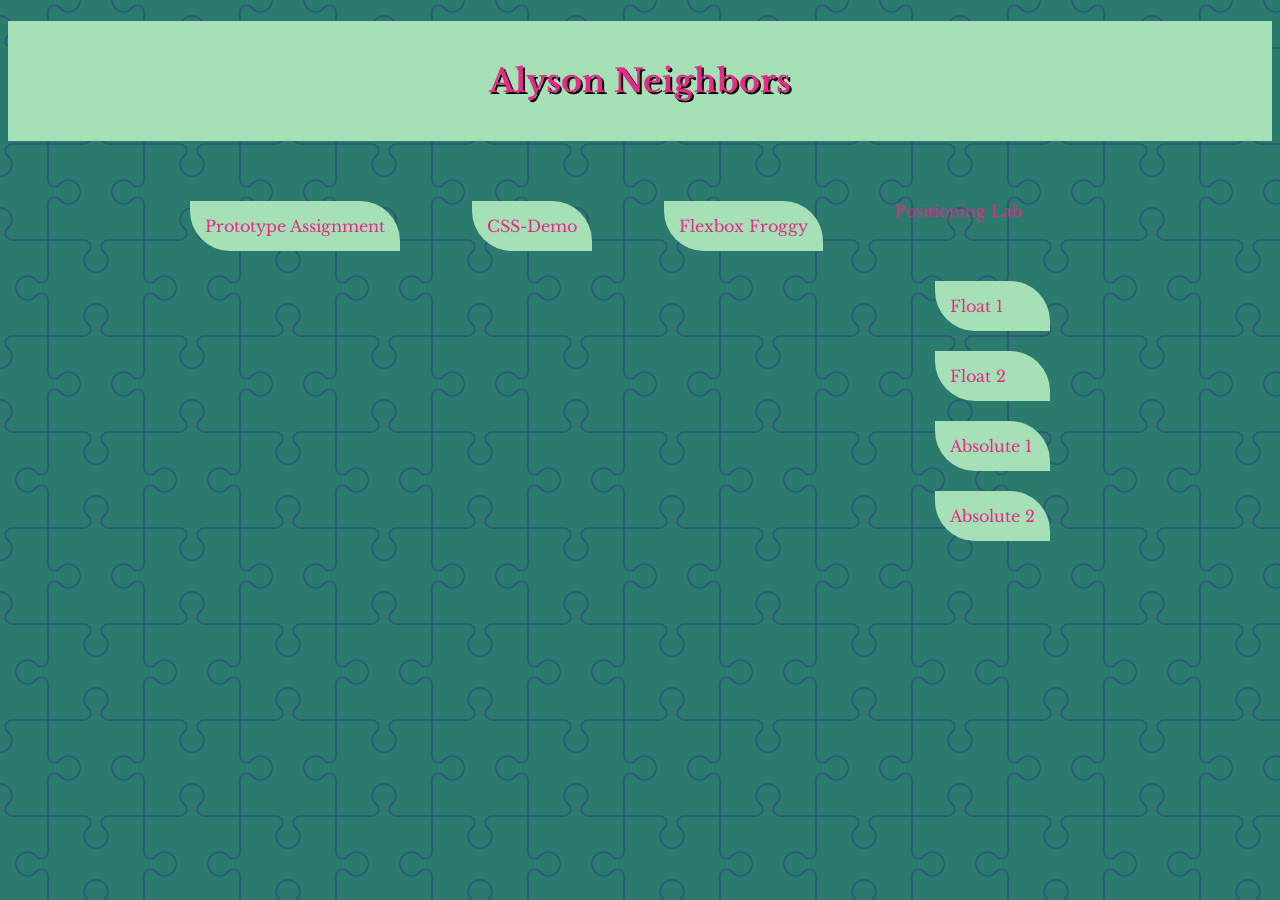
==== index.html @ 54f81df0 "fixed bug and uploaded lab" ====
<!-- course home page -->
<!doctype html>


<html lang="en">
<head>
  <meta charset="utf-8">

  <title>IFSC 1310 | Alyson Neighbors</title>
  <meta name="description" content="Assignments for IFSC 1310" />
  <meta name="author" content="Alyson Neighbors" />
  <link rel="stylesheet" href="assets/css/style.css" type="text/css" />
  <link rel="preconnect" href="https://fonts.googleapis.com">
<link rel="preconnect" href="https://fonts.gstatic.com" crossorigin>
<link href="https://fonts.googleapis.com/css2?family=Libre+Baskerville:ital@0;1&display=swap" rel="stylesheet">
</head>

<body>
  <h1>Alyson Neighbors</h1>
  <ul>
    <li><a href="prototype/index.html">Prototype Assignment</a></li>
    <li><a href="css-demo/index.html"> CSS-Demo </a></li>
    <li><a href="assets/img/flexboxfroggy.png">Flexbox Froggy</a></li>
    
    <li>Positioning Lab
    <ul>
      <li><a href="positioning/float-1.html">Float 1</a></li>
<li><a href="positioning/float-2.html">Float 2</a></li>
<li><a href="positioning/absolute-1.html">Absolute 1</a></li>
<li><a href="positioning/absolute-2.html">Absolute 2</a></li>

    </ul>
    </li>
  </ul>
</body>
</html>
---- assets/css/style.css ----
html {
  box-sizing: border-box;
}
*,
*:before,
*:after {
  box-sizing: inherit;
}


body {font-family: 'Libre Baskerville', serif;
background-color: #ABB8DE;
background-image: url("data:image/svg+xml,%3Csvg width='20' height='20' viewBox='0 0 20 20' xmlns='http://www.w3.org/2000/svg'%3E%3Cg fill='%23e86169' fill-opacity='0.53' fill-rule='evenodd'%3E%3Ccircle cx='3' cy='3' r='3'/%3E%3Ccircle cx='13' cy='13' r='3'/%3E%3C/g%3E%3C/svg%3E");
  background-color: #2A7A6E;
background-image: url("data:image/svg+xml,%3Csvg xmlns='http://www.w3.org/2000/svg' width='192' height='192' viewBox='0 0 192 192'%3E%3Cpath fill='%232d2e88' fill-opacity='0.4' d='M192 15v2a11 11 0 0 0-11 11c0 1.94 1.16 4.75 2.53 6.11l2.36 2.36a6.93 6.93 0 0 1 1.22 7.56l-.43.84a8.08 8.08 0 0 1-6.66 4.13H145v35.02a6.1 6.1 0 0 0 3.03 4.87l.84.43c1.58.79 4 .4 5.24-.85l2.36-2.36a12.04 12.04 0 0 1 7.51-3.11 13 13 0 1 1 .02 26 12 12 0 0 1-7.53-3.11l-2.36-2.36a4.93 4.93 0 0 0-5.24-.85l-.84.43a6.1 6.1 0 0 0-3.03 4.87V143h35.02a8.08 8.08 0 0 1 6.66 4.13l.43.84a6.91 6.91 0 0 1-1.22 7.56l-2.36 2.36A10.06 10.06 0 0 0 181 164a11 11 0 0 0 11 11v2a13 13 0 0 1-13-13 12 12 0 0 1 3.11-7.53l2.36-2.36a4.93 4.93 0 0 0 .85-5.24l-.43-.84a6.1 6.1 0 0 0-4.87-3.03H145v35.02a8.08 8.08 0 0 1-4.13 6.66l-.84.43a6.91 6.91 0 0 1-7.56-1.22l-2.36-2.36A10.06 10.06 0 0 0 124 181a11 11 0 0 0-11 11h-2a13 13 0 0 1 13-13c2.47 0 5.79 1.37 7.53 3.11l2.36 2.36a4.94 4.94 0 0 0 5.24.85l.84-.43a6.1 6.1 0 0 0 3.03-4.87V145h-35.02a8.08 8.08 0 0 1-6.66-4.13l-.43-.84a6.91 6.91 0 0 1 1.22-7.56l2.36-2.36A10.06 10.06 0 0 0 107 124a11 11 0 0 0-22 0c0 1.94 1.16 4.75 2.53 6.11l2.36 2.36a6.93 6.93 0 0 1 1.22 7.56l-.43.84a8.08 8.08 0 0 1-6.66 4.13H49v35.02a6.1 6.1 0 0 0 3.03 4.87l.84.43c1.58.79 4 .4 5.24-.85l2.36-2.36a12.04 12.04 0 0 1 7.51-3.11A13 13 0 0 1 81 192h-2a11 11 0 0 0-11-11c-1.94 0-4.75 1.16-6.11 2.53l-2.36 2.36a6.93 6.93 0 0 1-7.56 1.22l-.84-.43a8.08 8.08 0 0 1-4.13-6.66V145H11.98a6.1 6.1 0 0 0-4.87 3.03l-.43.84c-.79 1.58-.4 4 .85 5.24l2.36 2.36a12.04 12.04 0 0 1 3.11 7.51A13 13 0 0 1 0 177v-2a11 11 0 0 0 11-11c0-1.94-1.16-4.75-2.53-6.11l-2.36-2.36a6.93 6.93 0 0 1-1.22-7.56l.43-.84a8.08 8.08 0 0 1 6.66-4.13H47v-35.02a6.1 6.1 0 0 0-3.03-4.87l-.84-.43c-1.59-.8-4-.4-5.24.85l-2.36 2.36A12 12 0 0 1 28 109a13 13 0 1 1 0-26c2.47 0 5.79 1.37 7.53 3.11l2.36 2.36a4.94 4.94 0 0 0 5.24.85l.84-.43A6.1 6.1 0 0 0 47 84.02V49H11.98a8.08 8.08 0 0 1-6.66-4.13l-.43-.84a6.91 6.91 0 0 1 1.22-7.56l2.36-2.36A10.06 10.06 0 0 0 11 28 11 11 0 0 0 0 17v-2a13 13 0 0 1 13 13c0 2.47-1.37 5.79-3.11 7.53l-2.36 2.36a4.94 4.94 0 0 0-.85 5.24l.43.84A6.1 6.1 0 0 0 11.98 47H47V11.98a8.08 8.08 0 0 1 4.13-6.66l.84-.43a6.91 6.91 0 0 1 7.56 1.22l2.36 2.36A10.06 10.06 0 0 0 68 11 11 11 0 0 0 79 0h2a13 13 0 0 1-13 13 12 12 0 0 1-7.53-3.11l-2.36-2.36a4.93 4.93 0 0 0-5.24-.85l-.84.43A6.1 6.1 0 0 0 49 11.98V47h35.02a8.08 8.08 0 0 1 6.66 4.13l.43.84a6.91 6.91 0 0 1-1.22 7.56l-2.36 2.36A10.06 10.06 0 0 0 85 68a11 11 0 0 0 22 0c0-1.94-1.16-4.75-2.53-6.11l-2.36-2.36a6.93 6.93 0 0 1-1.22-7.56l.43-.84a8.08 8.08 0 0 1 6.66-4.13H143V11.98a6.1 6.1 0 0 0-3.03-4.87l-.84-.43c-1.59-.8-4-.4-5.24.85l-2.36 2.36A12 12 0 0 1 124 13a13 13 0 0 1-13-13h2a11 11 0 0 0 11 11c1.94 0 4.75-1.16 6.11-2.53l2.36-2.36a6.93 6.93 0 0 1 7.56-1.22l.84.43a8.08 8.08 0 0 1 4.13 6.66V47h35.02a6.1 6.1 0 0 0 4.87-3.03l.43-.84c.8-1.59.4-4-.85-5.24l-2.36-2.36A12 12 0 0 1 179 28a13 13 0 0 1 13-13zM84.02 143a6.1 6.1 0 0 0 4.87-3.03l.43-.84c.8-1.59.4-4-.85-5.24l-2.36-2.36A12 12 0 0 1 83 124a13 13 0 1 1 26 0c0 2.47-1.37 5.79-3.11 7.53l-2.36 2.36a4.94 4.94 0 0 0-.85 5.24l.43.84a6.1 6.1 0 0 0 4.87 3.03H143v-35.02a8.08 8.08 0 0 1 4.13-6.66l.84-.43a6.91 6.91 0 0 1 7.56 1.22l2.36 2.36A10.06 10.06 0 0 0 164 107a11 11 0 0 0 0-22c-1.94 0-4.75 1.16-6.11 2.53l-2.36 2.36a6.93 6.93 0 0 1-7.56 1.22l-.84-.43a8.08 8.08 0 0 1-4.13-6.66V49h-35.02a6.1 6.1 0 0 0-4.87 3.03l-.43.84c-.79 1.58-.4 4 .85 5.24l2.36 2.36a12.04 12.04 0 0 1 3.11 7.51A13 13 0 1 1 83 68a12 12 0 0 1 3.11-7.53l2.36-2.36a4.93 4.93 0 0 0 .85-5.24l-.43-.84A6.1 6.1 0 0 0 84.02 49H49v35.02a8.08 8.08 0 0 1-4.13 6.66l-.84.43a6.91 6.91 0 0 1-7.56-1.22l-2.36-2.36A10.06 10.06 0 0 0 28 85a11 11 0 0 0 0 22c1.94 0 4.75-1.16 6.11-2.53l2.36-2.36a6.93 6.93 0 0 1 7.56-1.22l.84.43a8.08 8.08 0 0 1 4.13 6.66V143h35.02z'%3E%3C/path%3E%3C/svg%3E");

}


h1 {color: #E42B88;
background-color:#A6E0B7;
  text-align:center;
    text-shadow:2px 2px #000000;
    /* T,R,B,L */
    padding: 40px 40px 40px 40px;

}
ul{
  text-decoration:none;
  padding:0;
  display:flex;
  flex-direction: row;
  justify-content:space-between;  width:90VW;
  margin: 40px auto;
  max-width:900px;
}

ul ul{
  text-decoration:none;
  padding:0;
  display:flex;
  flex-direction: column;
  width:auto;
  margin: 40px;
  max-width:900px;
}

li {list-style-type:none;
  color: #E42B88;
  padding-top:20px;
}



li a {color: #E42B88;
background-color:#A6E0B7;
text-decoration: none;
padding:15px;
border-radius:0 40px;
transition:.5s;
   display:flex;
  flex-direction:row;
}
 


@media screen and (max-width:500px){
  ul{
   display:flex;
    flex-direction:column;
    justify-content:space-around;
    margin:0 auto;
  }
  
  a {
    display:block;
  }
  
  li{
    margin-bottom:10px;
  }
  
  
}
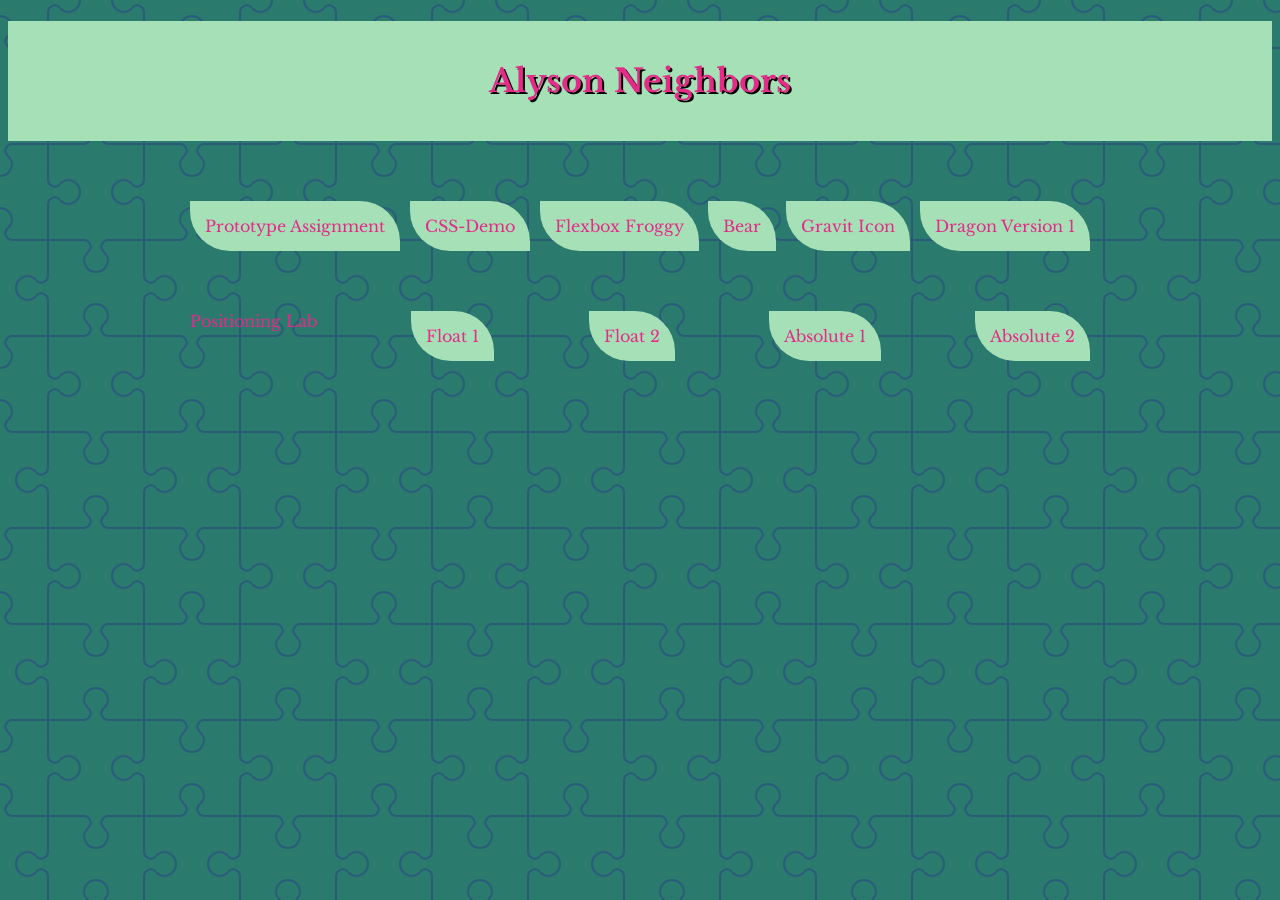
==== commit 8d632e93: "Added icon" ====
--- a/index.html
+++ b/index.html
@@ -21,16 +21,19 @@
     <li><a href="prototype/index.html">Prototype Assignment</a></li>
     <li><a href="css-demo/index.html"> CSS-Demo </a></li>
     <li><a href="assets/img/flexboxfroggy.png">Flexbox Froggy</a></li>
+    <li><a href="assets/img/bear-myan-ruins.jpg">Bear</a></li>
+    <li><a href=assets/img/icon.jpg>Gravit Icon</a></li>
+    <li><a href="dragon.index"> Dragon Version 1</a></li>
     
+    </ul>
+    <ul>
     <li>Positioning Lab
-    <ul>
       <li><a href="positioning/float-1.html">Float 1</a></li>
 <li><a href="positioning/float-2.html">Float 2</a></li>
 <li><a href="positioning/absolute-1.html">Absolute 1</a></li>
 <li><a href="positioning/absolute-2.html">Absolute 2</a></li>
-
+</li>
     </ul>
-    </li>
-  </ul>
+  
 </body>
 </html>
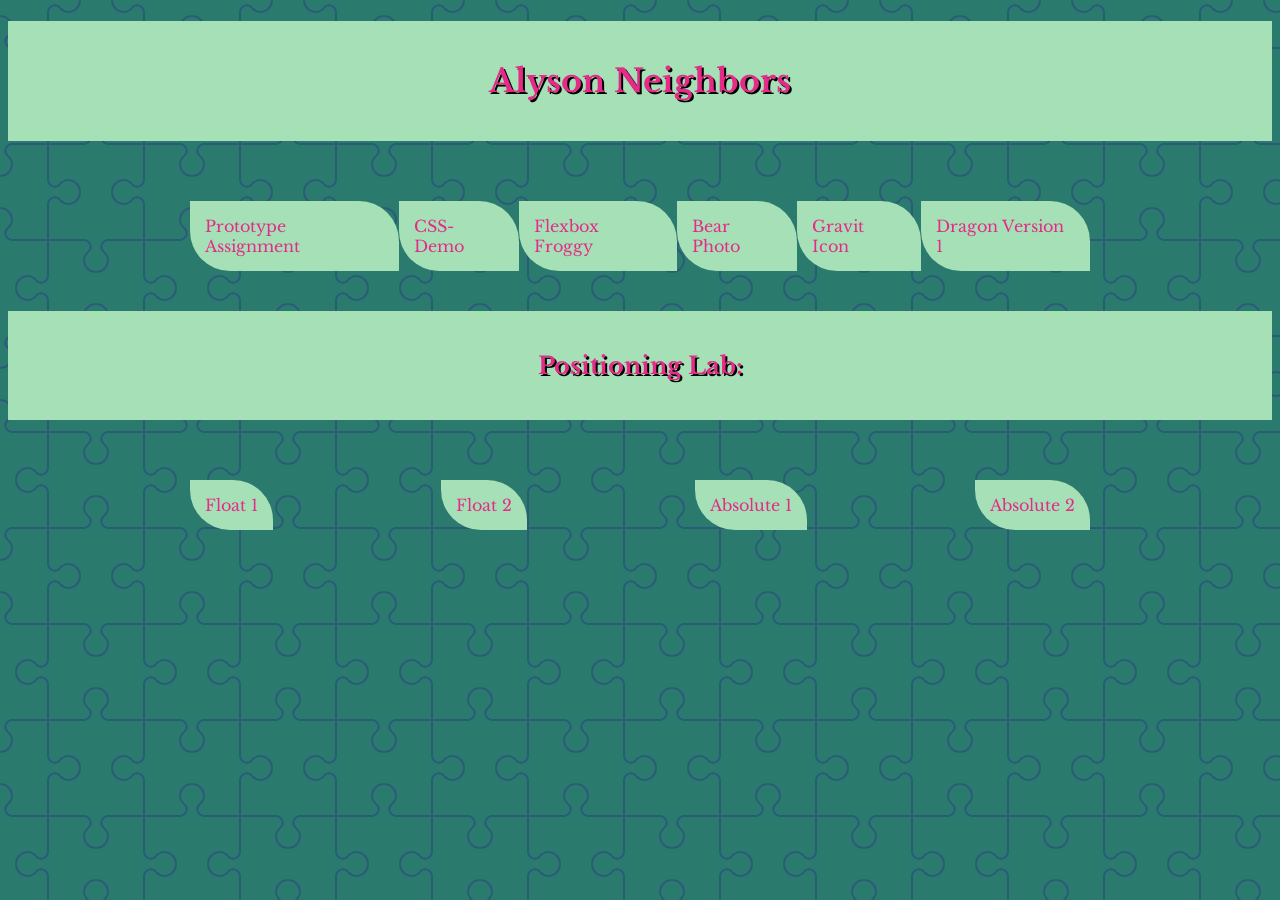
==== commit 20858e44: "Space X" ====
--- a/index.html
+++ b/index.html
@@ -21,18 +21,18 @@
     <li><a href="prototype/index.html">Prototype Assignment</a></li>
     <li><a href="css-demo/index.html"> CSS-Demo </a></li>
     <li><a href="assets/img/flexboxfroggy.png">Flexbox Froggy</a></li>
-    <li><a href="assets/img/bear-myan-ruins.jpg">Bear</a></li>
+    <li><a href="assets/img/bear-myan-ruins.jpg">Bear Photo</a></li>
     <li><a href=assets/img/icon.jpg>Gravit Icon</a></li>
     <li><a href="dragon.index"> Dragon Version 1</a></li>
     
     </ul>
+    
+    <h2>Positioning Lab:</h2>
     <ul>
-    <li>Positioning Lab
       <li><a href="positioning/float-1.html">Float 1</a></li>
 <li><a href="positioning/float-2.html">Float 2</a></li>
 <li><a href="positioning/absolute-1.html">Absolute 1</a></li>
 <li><a href="positioning/absolute-2.html">Absolute 2</a></li>
-</li>
     </ul>
   
 </body>
--- a/assets/css/style.css
+++ b/assets/css/style.css
@@ -26,6 +26,16 @@
     padding: 40px 40px 40px 40px;
 
 }
+
+h2 {color: #E42B88;
+background-color:#A6E0B7;
+  text-align:center;
+    text-shadow:2px 2px #000000;
+    /* T,R,B,L */
+    padding: 40px 40px 40px 40px;
+
+}
+
 ul{
   text-decoration:none;
   padding:0;
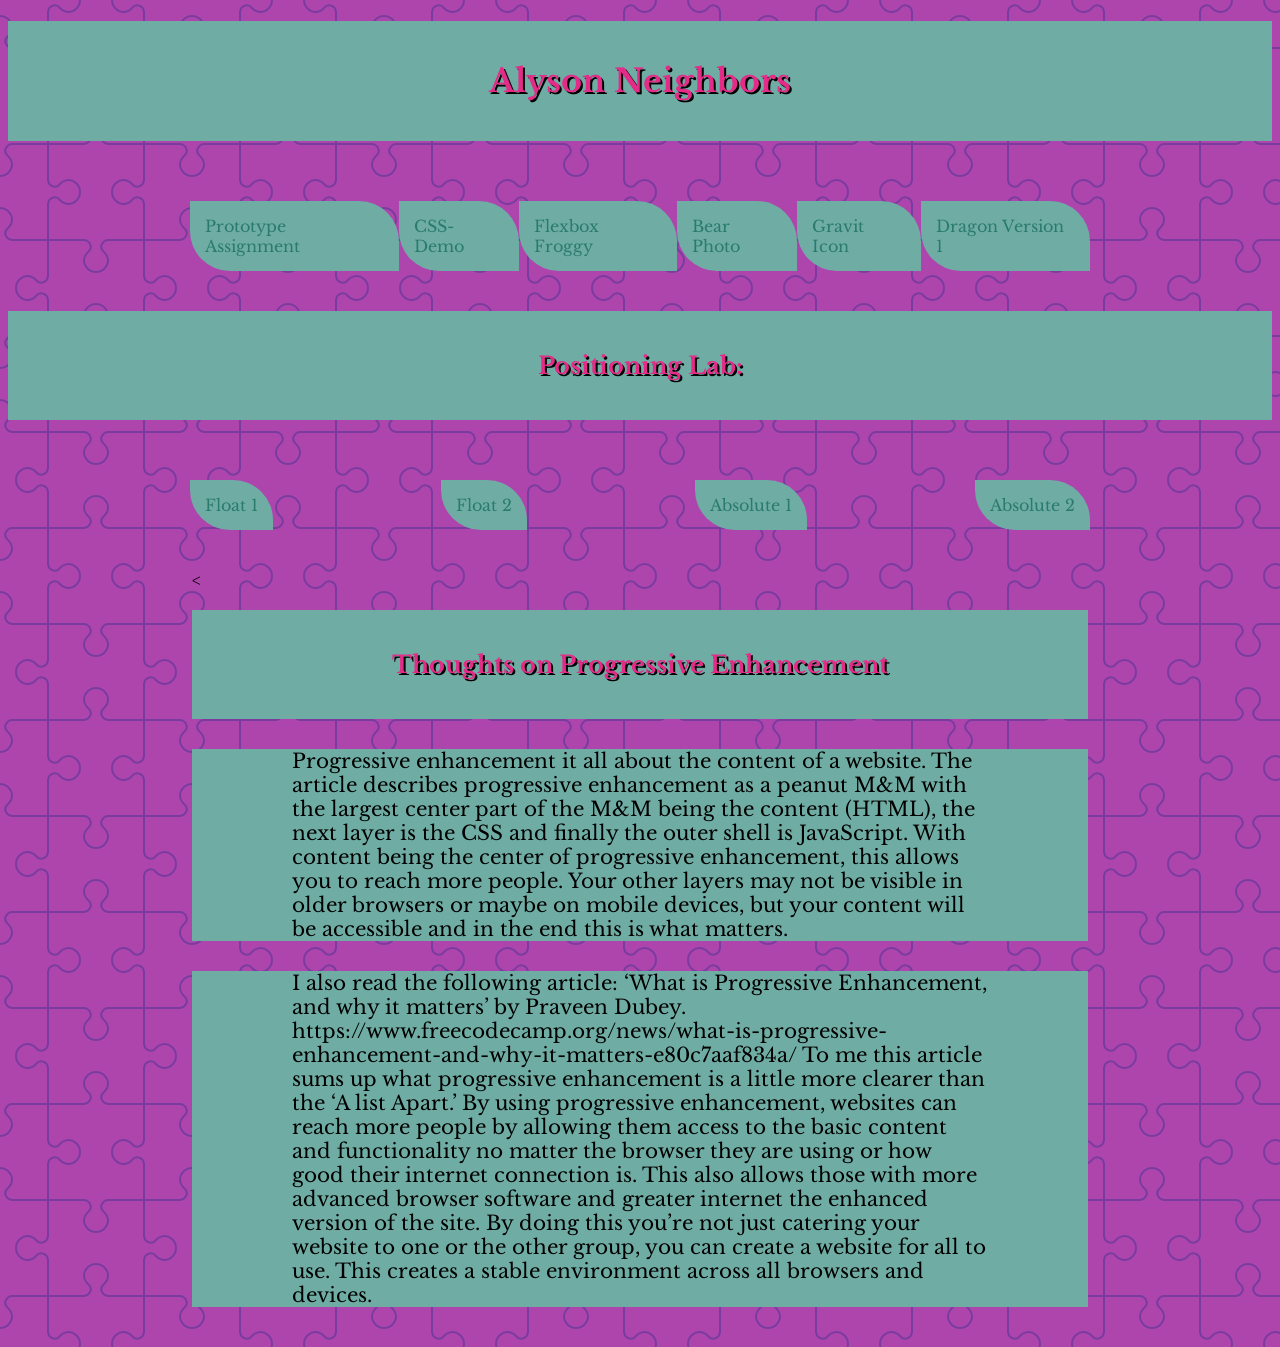
==== commit 5f03a8c6: "uploades assignment" ====
--- a/index.html
+++ b/index.html
@@ -23,7 +23,7 @@
     <li><a href="assets/img/flexboxfroggy.png">Flexbox Froggy</a></li>
     <li><a href="assets/img/bear-myan-ruins.jpg">Bear Photo</a></li>
     <li><a href=assets/img/icon.jpg>Gravit Icon</a></li>
-    <li><a href="dragon.index"> Dragon Version 1</a></li>
+    <li><a href="dragon/index.html"> Dragon Version 1</a></li>
     
     </ul>
     
@@ -34,6 +34,12 @@
 <li><a href="positioning/absolute-1.html">Absolute 1</a></li>
 <li><a href="positioning/absolute-2.html">Absolute 2</a></li>
     </ul>
-  
+    <section id="content" class="container">
+  <<h2>Thoughts on Progressive Enhancement</h2>
+  <p>Progressive enhancement it all about the content of a website. The article describes progressive enhancement as a peanut M&M with the largest center part of the M&M being the content (HTML), the next layer is the CSS and finally the outer shell is JavaScript. With content being the center of progressive enhancement, this allows you to reach more people. Your other layers may not be visible in older browsers or maybe on mobile devices, but your content will be accessible and in the end this is what matters.</p>
+<p>I also read the following article: ‘What is Progressive Enhancement, and why it matters’ by Praveen Dubey. https://www.freecodecamp.org/news/what-is-progressive-enhancement-and-why-it-matters-e80c7aaf834a/
+To me this article sums up what progressive enhancement is a little more clearer than the ‘A list Apart.’ By using progressive enhancement, websites can reach more people by allowing them access to the basic content and functionality no matter the browser they are using or how good their internet connection is. This also allows those with more advanced browser software and greater internet the enhanced version of the site. By doing this you’re not just catering your website to one or the other group, you can create a website for all to use. This creates a stable environment across all browsers and devices.
+</p>
+</section>
 </body>
 </html>
--- a/assets/css/style.css
+++ b/assets/css/style.css
@@ -8,18 +8,24 @@
   box-sizing: inherit;
 }
 
+.container{
+  width:70vW;
+  margin: 40px auto;
+  max-width:960px;
+}
+
 
 body {font-family: 'Libre Baskerville', serif;
 background-color: #ABB8DE;
 background-image: url("data:image/svg+xml,%3Csvg width='20' height='20' viewBox='0 0 20 20' xmlns='http://www.w3.org/2000/svg'%3E%3Cg fill='%23e86169' fill-opacity='0.53' fill-rule='evenodd'%3E%3Ccircle cx='3' cy='3' r='3'/%3E%3Ccircle cx='13' cy='13' r='3'/%3E%3C/g%3E%3C/svg%3E");
-  background-color: #2A7A6E;
+  background-color: #AD45AD;
 background-image: url("data:image/svg+xml,%3Csvg xmlns='http://www.w3.org/2000/svg' width='192' height='192' viewBox='0 0 192 192'%3E%3Cpath fill='%232d2e88' fill-opacity='0.4' d='M192 15v2a11 11 0 0 0-11 11c0 1.94 1.16 4.75 2.53 6.11l2.36 2.36a6.93 6.93 0 0 1 1.22 7.56l-.43.84a8.08 8.08 0 0 1-6.66 4.13H145v35.02a6.1 6.1 0 0 0 3.03 4.87l.84.43c1.58.79 4 .4 5.24-.85l2.36-2.36a12.04 12.04 0 0 1 7.51-3.11 13 13 0 1 1 .02 26 12 12 0 0 1-7.53-3.11l-2.36-2.36a4.93 4.93 0 0 0-5.24-.85l-.84.43a6.1 6.1 0 0 0-3.03 4.87V143h35.02a8.08 8.08 0 0 1 6.66 4.13l.43.84a6.91 6.91 0 0 1-1.22 7.56l-2.36 2.36A10.06 10.06 0 0 0 181 164a11 11 0 0 0 11 11v2a13 13 0 0 1-13-13 12 12 0 0 1 3.11-7.53l2.36-2.36a4.93 4.93 0 0 0 .85-5.24l-.43-.84a6.1 6.1 0 0 0-4.87-3.03H145v35.02a8.08 8.08 0 0 1-4.13 6.66l-.84.43a6.91 6.91 0 0 1-7.56-1.22l-2.36-2.36A10.06 10.06 0 0 0 124 181a11 11 0 0 0-11 11h-2a13 13 0 0 1 13-13c2.47 0 5.79 1.37 7.53 3.11l2.36 2.36a4.94 4.94 0 0 0 5.24.85l.84-.43a6.1 6.1 0 0 0 3.03-4.87V145h-35.02a8.08 8.08 0 0 1-6.66-4.13l-.43-.84a6.91 6.91 0 0 1 1.22-7.56l2.36-2.36A10.06 10.06 0 0 0 107 124a11 11 0 0 0-22 0c0 1.94 1.16 4.75 2.53 6.11l2.36 2.36a6.93 6.93 0 0 1 1.22 7.56l-.43.84a8.08 8.08 0 0 1-6.66 4.13H49v35.02a6.1 6.1 0 0 0 3.03 4.87l.84.43c1.58.79 4 .4 5.24-.85l2.36-2.36a12.04 12.04 0 0 1 7.51-3.11A13 13 0 0 1 81 192h-2a11 11 0 0 0-11-11c-1.94 0-4.75 1.16-6.11 2.53l-2.36 2.36a6.93 6.93 0 0 1-7.56 1.22l-.84-.43a8.08 8.08 0 0 1-4.13-6.66V145H11.98a6.1 6.1 0 0 0-4.87 3.03l-.43.84c-.79 1.58-.4 4 .85 5.24l2.36 2.36a12.04 12.04 0 0 1 3.11 7.51A13 13 0 0 1 0 177v-2a11 11 0 0 0 11-11c0-1.94-1.16-4.75-2.53-6.11l-2.36-2.36a6.93 6.93 0 0 1-1.22-7.56l.43-.84a8.08 8.08 0 0 1 6.66-4.13H47v-35.02a6.1 6.1 0 0 0-3.03-4.87l-.84-.43c-1.59-.8-4-.4-5.24.85l-2.36 2.36A12 12 0 0 1 28 109a13 13 0 1 1 0-26c2.47 0 5.79 1.37 7.53 3.11l2.36 2.36a4.94 4.94 0 0 0 5.24.85l.84-.43A6.1 6.1 0 0 0 47 84.02V49H11.98a8.08 8.08 0 0 1-6.66-4.13l-.43-.84a6.91 6.91 0 0 1 1.22-7.56l2.36-2.36A10.06 10.06 0 0 0 11 28 11 11 0 0 0 0 17v-2a13 13 0 0 1 13 13c0 2.47-1.37 5.79-3.11 7.53l-2.36 2.36a4.94 4.94 0 0 0-.85 5.24l.43.84A6.1 6.1 0 0 0 11.98 47H47V11.98a8.08 8.08 0 0 1 4.13-6.66l.84-.43a6.91 6.91 0 0 1 7.56 1.22l2.36 2.36A10.06 10.06 0 0 0 68 11 11 11 0 0 0 79 0h2a13 13 0 0 1-13 13 12 12 0 0 1-7.53-3.11l-2.36-2.36a4.93 4.93 0 0 0-5.24-.85l-.84.43A6.1 6.1 0 0 0 49 11.98V47h35.02a8.08 8.08 0 0 1 6.66 4.13l.43.84a6.91 6.91 0 0 1-1.22 7.56l-2.36 2.36A10.06 10.06 0 0 0 85 68a11 11 0 0 0 22 0c0-1.94-1.16-4.75-2.53-6.11l-2.36-2.36a6.93 6.93 0 0 1-1.22-7.56l.43-.84a8.08 8.08 0 0 1 6.66-4.13H143V11.98a6.1 6.1 0 0 0-3.03-4.87l-.84-.43c-1.59-.8-4-.4-5.24.85l-2.36 2.36A12 12 0 0 1 124 13a13 13 0 0 1-13-13h2a11 11 0 0 0 11 11c1.94 0 4.75-1.16 6.11-2.53l2.36-2.36a6.93 6.93 0 0 1 7.56-1.22l.84.43a8.08 8.08 0 0 1 4.13 6.66V47h35.02a6.1 6.1 0 0 0 4.87-3.03l.43-.84c.8-1.59.4-4-.85-5.24l-2.36-2.36A12 12 0 0 1 179 28a13 13 0 0 1 13-13zM84.02 143a6.1 6.1 0 0 0 4.87-3.03l.43-.84c.8-1.59.4-4-.85-5.24l-2.36-2.36A12 12 0 0 1 83 124a13 13 0 1 1 26 0c0 2.47-1.37 5.79-3.11 7.53l-2.36 2.36a4.94 4.94 0 0 0-.85 5.24l.43.84a6.1 6.1 0 0 0 4.87 3.03H143v-35.02a8.08 8.08 0 0 1 4.13-6.66l.84-.43a6.91 6.91 0 0 1 7.56 1.22l2.36 2.36A10.06 10.06 0 0 0 164 107a11 11 0 0 0 0-22c-1.94 0-4.75 1.16-6.11 2.53l-2.36 2.36a6.93 6.93 0 0 1-7.56 1.22l-.84-.43a8.08 8.08 0 0 1-4.13-6.66V49h-35.02a6.1 6.1 0 0 0-4.87 3.03l-.43.84c-.79 1.58-.4 4 .85 5.24l2.36 2.36a12.04 12.04 0 0 1 3.11 7.51A13 13 0 1 1 83 68a12 12 0 0 1 3.11-7.53l2.36-2.36a4.93 4.93 0 0 0 .85-5.24l-.43-.84A6.1 6.1 0 0 0 84.02 49H49v35.02a8.08 8.08 0 0 1-4.13 6.66l-.84.43a6.91 6.91 0 0 1-7.56-1.22l-2.36-2.36A10.06 10.06 0 0 0 28 85a11 11 0 0 0 0 22c1.94 0 4.75-1.16 6.11-2.53l2.36-2.36a6.93 6.93 0 0 1 7.56-1.22l.84.43a8.08 8.08 0 0 1 4.13 6.66V143h35.02z'%3E%3C/path%3E%3C/svg%3E");
 
 }
 
 
 h1 {color: #E42B88;
-background-color:#A6E0B7;
+background-color:#6FADA4;
   text-align:center;
     text-shadow:2px 2px #000000;
     /* T,R,B,L */
@@ -28,14 +34,21 @@
 }
 
 h2 {color: #E42B88;
-background-color:#A6E0B7;
+background-color:#6FADA4;
   text-align:center;
     text-shadow:2px 2px #000000;
     /* T,R,B,L */
     padding: 40px 40px 40px 40px;
 
 }
-
+body p {
+  font-size: 20px;
+  margin: 30px auto 20px;
+  background-color:#6FADA4;
+  padding-left: 100px;
+  padding-right: 100px;
+}
+  
 ul{
   text-decoration:none;
   padding:0;
@@ -56,15 +69,14 @@
   max-width:900px;
 }
 
+
 li {list-style-type:none;
-  color: #E42B88;
   padding-top:20px;
 }
 
 
-
-li a {color: #E42B88;
-background-color:#A6E0B7;
+li a {color: #2A7A6E;
+background-color:#6FADA4;
 text-decoration: none;
 padding:15px;
 border-radius:0 40px;
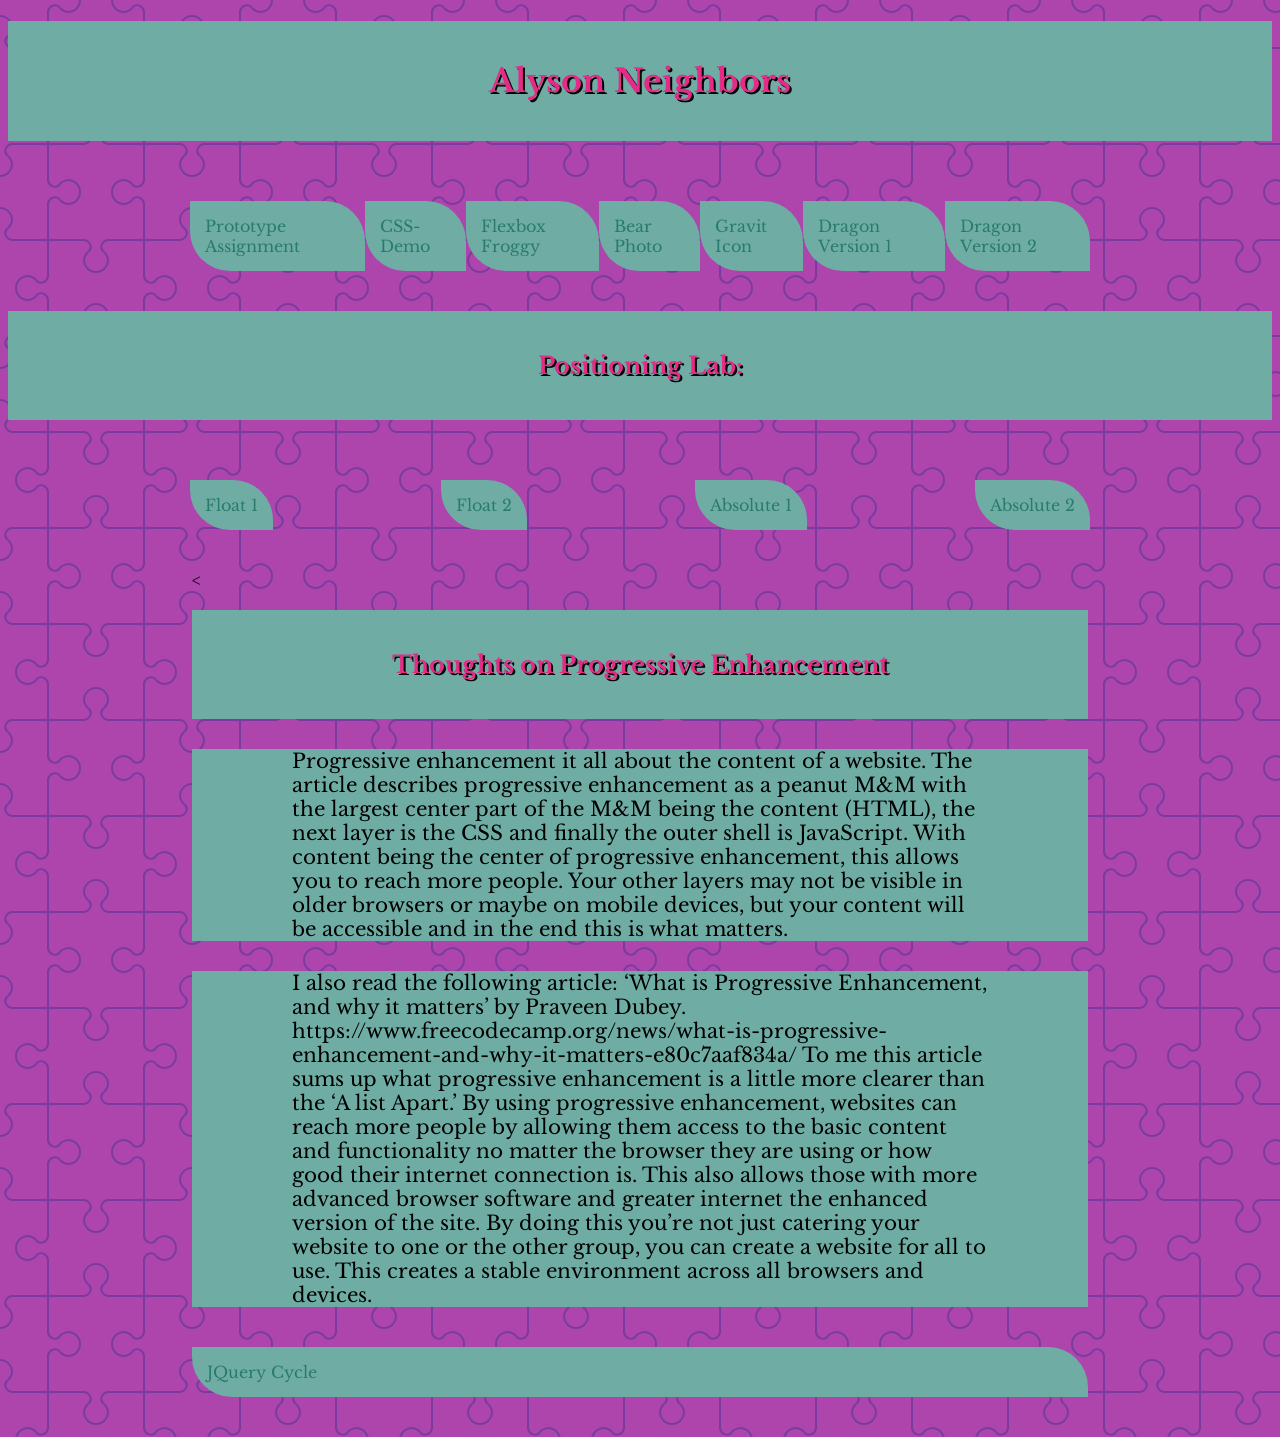
==== commit eac5f25c: "dragon version 2 added" ====
--- a/index.html
+++ b/index.html
@@ -24,7 +24,7 @@
     <li><a href="assets/img/bear-myan-ruins.jpg">Bear Photo</a></li>
     <li><a href=assets/img/icon.jpg>Gravit Icon</a></li>
     <li><a href="dragon/index.html"> Dragon Version 1</a></li>
-    
+    <li><a href="dragon version 2/index.html"> Dragon Version 2</a></li>
     </ul>
     
     <h2>Positioning Lab:</h2>
@@ -40,6 +40,7 @@
 <p>I also read the following article: ‘What is Progressive Enhancement, and why it matters’ by Praveen Dubey. https://www.freecodecamp.org/news/what-is-progressive-enhancement-and-why-it-matters-e80c7aaf834a/
 To me this article sums up what progressive enhancement is a little more clearer than the ‘A list Apart.’ By using progressive enhancement, websites can reach more people by allowing them access to the basic content and functionality no matter the browser they are using or how good their internet connection is. This also allows those with more advanced browser software and greater internet the enhanced version of the site. By doing this you’re not just catering your website to one or the other group, you can create a website for all to use. This creates a stable environment across all browsers and devices.
 </p>
+<li><a href="cycle/index.html">JQuery Cycle</a></li>
 </section>
 </body>
 </html>
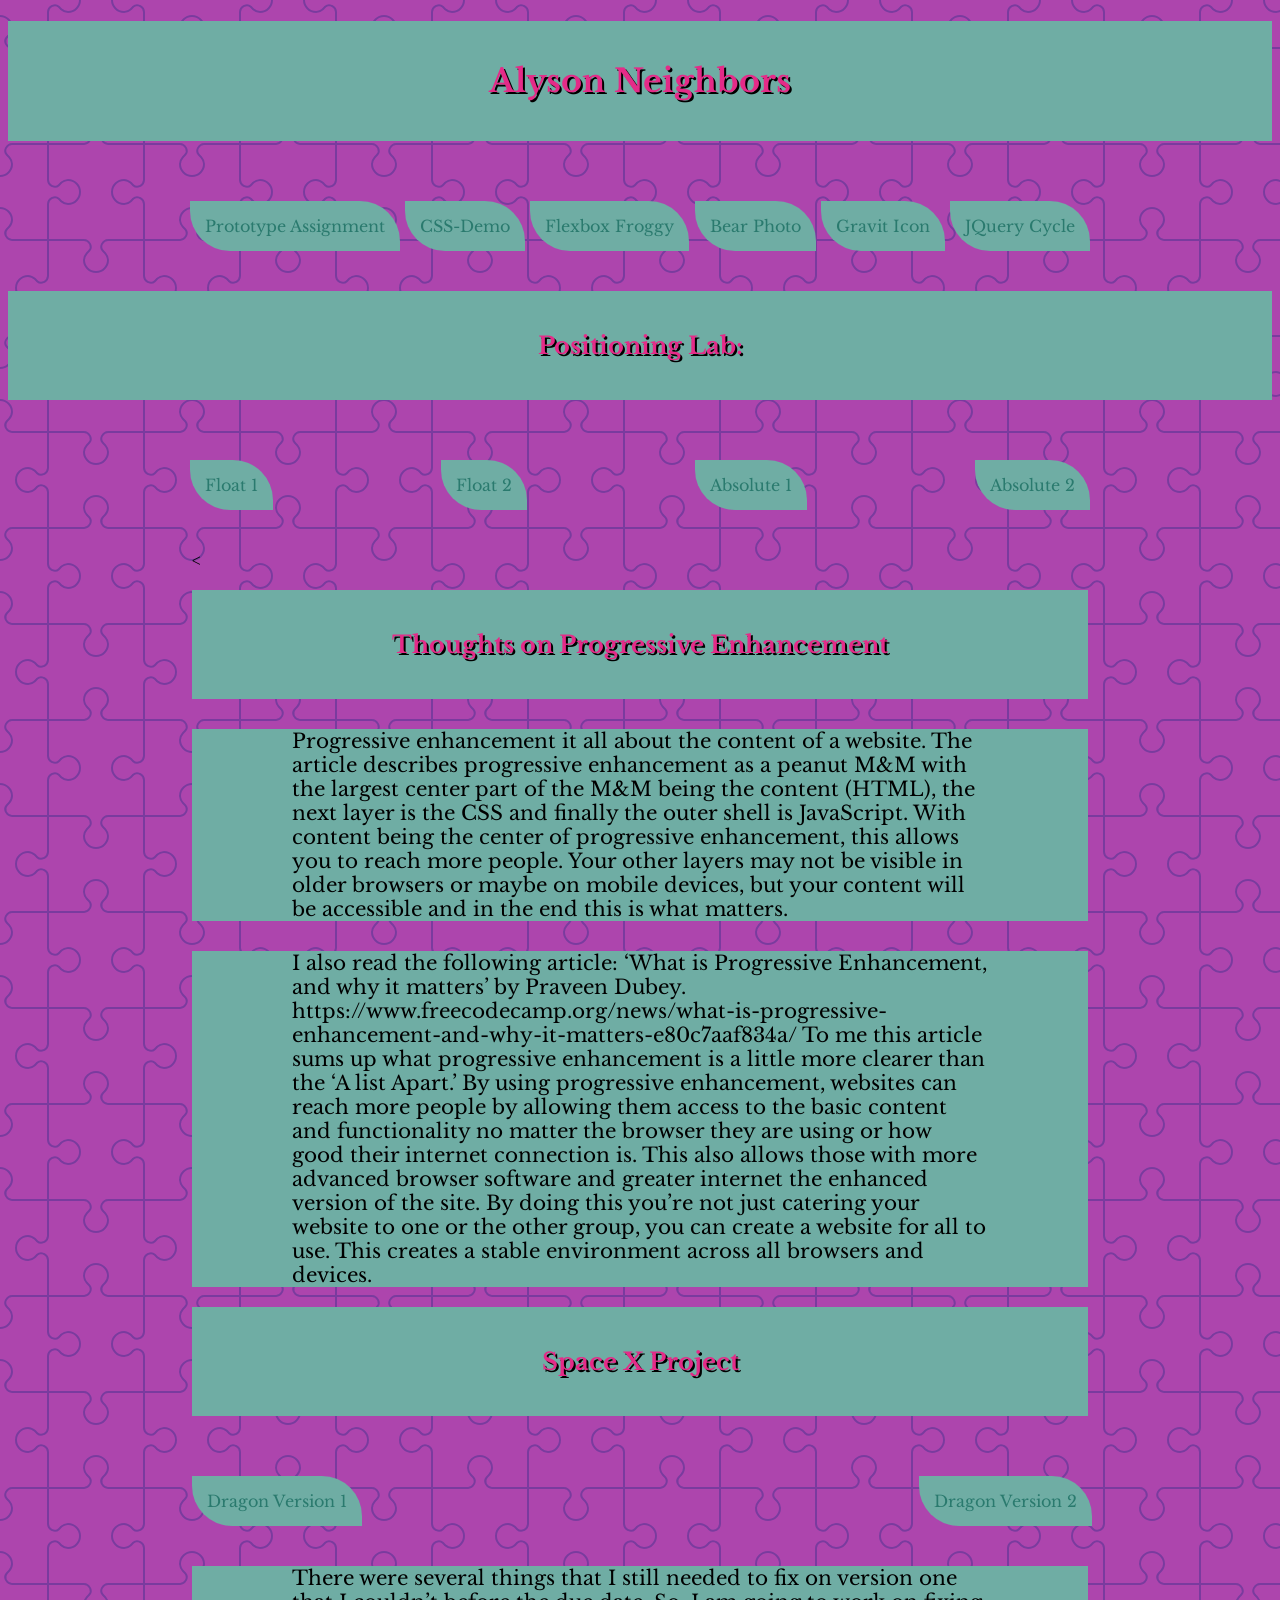
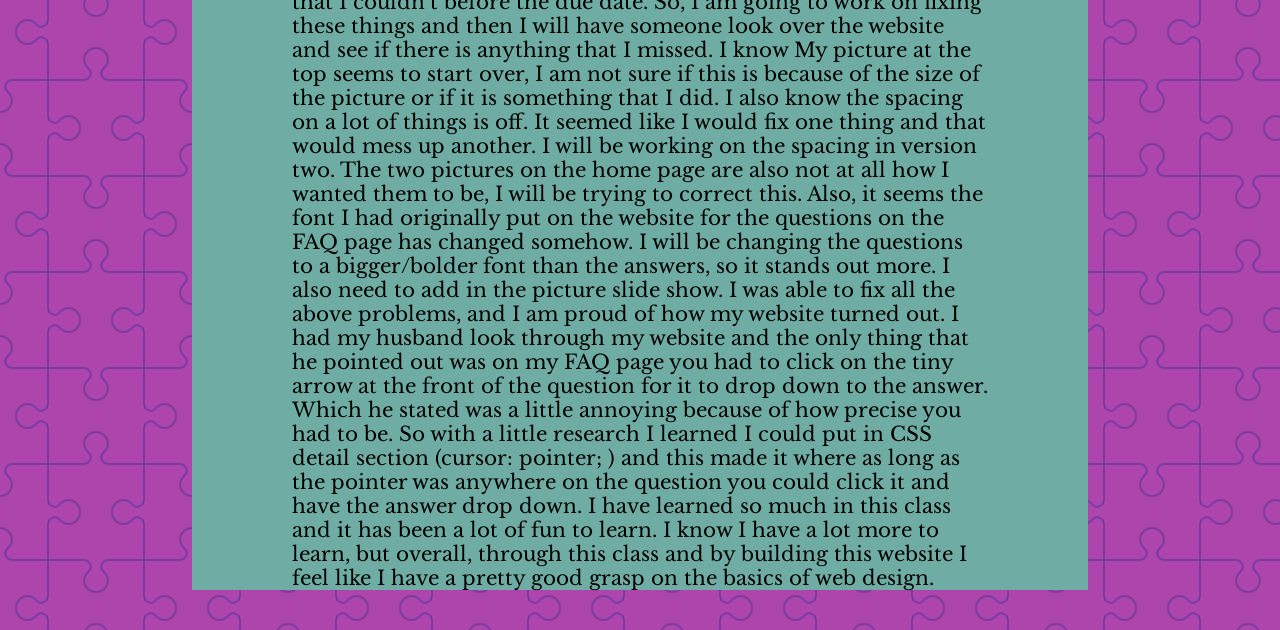
==== commit 32a6bbc2: "final" ====
--- a/index.html
+++ b/index.html
@@ -23,10 +23,9 @@
     <li><a href="assets/img/flexboxfroggy.png">Flexbox Froggy</a></li>
     <li><a href="assets/img/bear-myan-ruins.jpg">Bear Photo</a></li>
     <li><a href=assets/img/icon.jpg>Gravit Icon</a></li>
-    <li><a href="dragon/index.html"> Dragon Version 1</a></li>
-    <li><a href="dragon version 2/index.html"> Dragon Version 2</a></li>
+    <li><a href="cycle/index.html">JQuery Cycle</a></li>
     </ul>
-    
+  
     <h2>Positioning Lab:</h2>
     <ul>
       <li><a href="positioning/float-1.html">Float 1</a></li>
@@ -40,7 +39,15 @@
 <p>I also read the following article: ‘What is Progressive Enhancement, and why it matters’ by Praveen Dubey. https://www.freecodecamp.org/news/what-is-progressive-enhancement-and-why-it-matters-e80c7aaf834a/
 To me this article sums up what progressive enhancement is a little more clearer than the ‘A list Apart.’ By using progressive enhancement, websites can reach more people by allowing them access to the basic content and functionality no matter the browser they are using or how good their internet connection is. This also allows those with more advanced browser software and greater internet the enhanced version of the site. By doing this you’re not just catering your website to one or the other group, you can create a website for all to use. This creates a stable environment across all browsers and devices.
 </p>
-<li><a href="cycle/index.html">JQuery Cycle</a></li>
+<h2>Space X Project</h2>
+<ul>
+ <li><a href="dragon/index.html"> Dragon Version 1</a></li>
+    <li><a href="dragon version 2/index.html"> Dragon Version 2</a></li>
+    </ul>
+    <P> There were several things that I still needed to fix on version one that I couldn’t before the due date. So, I am going to work on fixing these things and then I will have someone look over the website and see if there is anything that I missed. I know My picture at the top seems to start over, I am not sure if this is because of the size of the picture or if it is something that I did. I also know the spacing on a lot of things is off. It seemed like I would fix one thing and that would mess up another. I will be working on the spacing in version two. The two pictures on the home page are also not at all how I wanted them to be, I will be trying to correct this. Also, it seems the font I had originally put on the website for the questions on the FAQ page has changed somehow. I will be changing the questions to a bigger/bolder font than the answers, so it stands out more. I also need to add in the picture slide show.
+I was able to fix all the above problems, and I am proud of how my website turned out. I had my husband look through my website and the only thing that he pointed out was on my FAQ page you had to click on the tiny arrow at the front of the question for it to drop down to the answer. Which he stated was a little annoying because of how precise you had to be. So with a little research I learned I could put in CSS detail section (cursor: pointer; ) and this made it where as long as the pointer was anywhere on the question you could click it and have the answer drop down.
+I have learned so much in this class and it has been a lot of fun to learn. I know I have a lot more to learn, but overall, through this class and by building this website I feel like I have a pretty good grasp on the basics of web design.
+</p>
 </section>
 </body>
 </html>
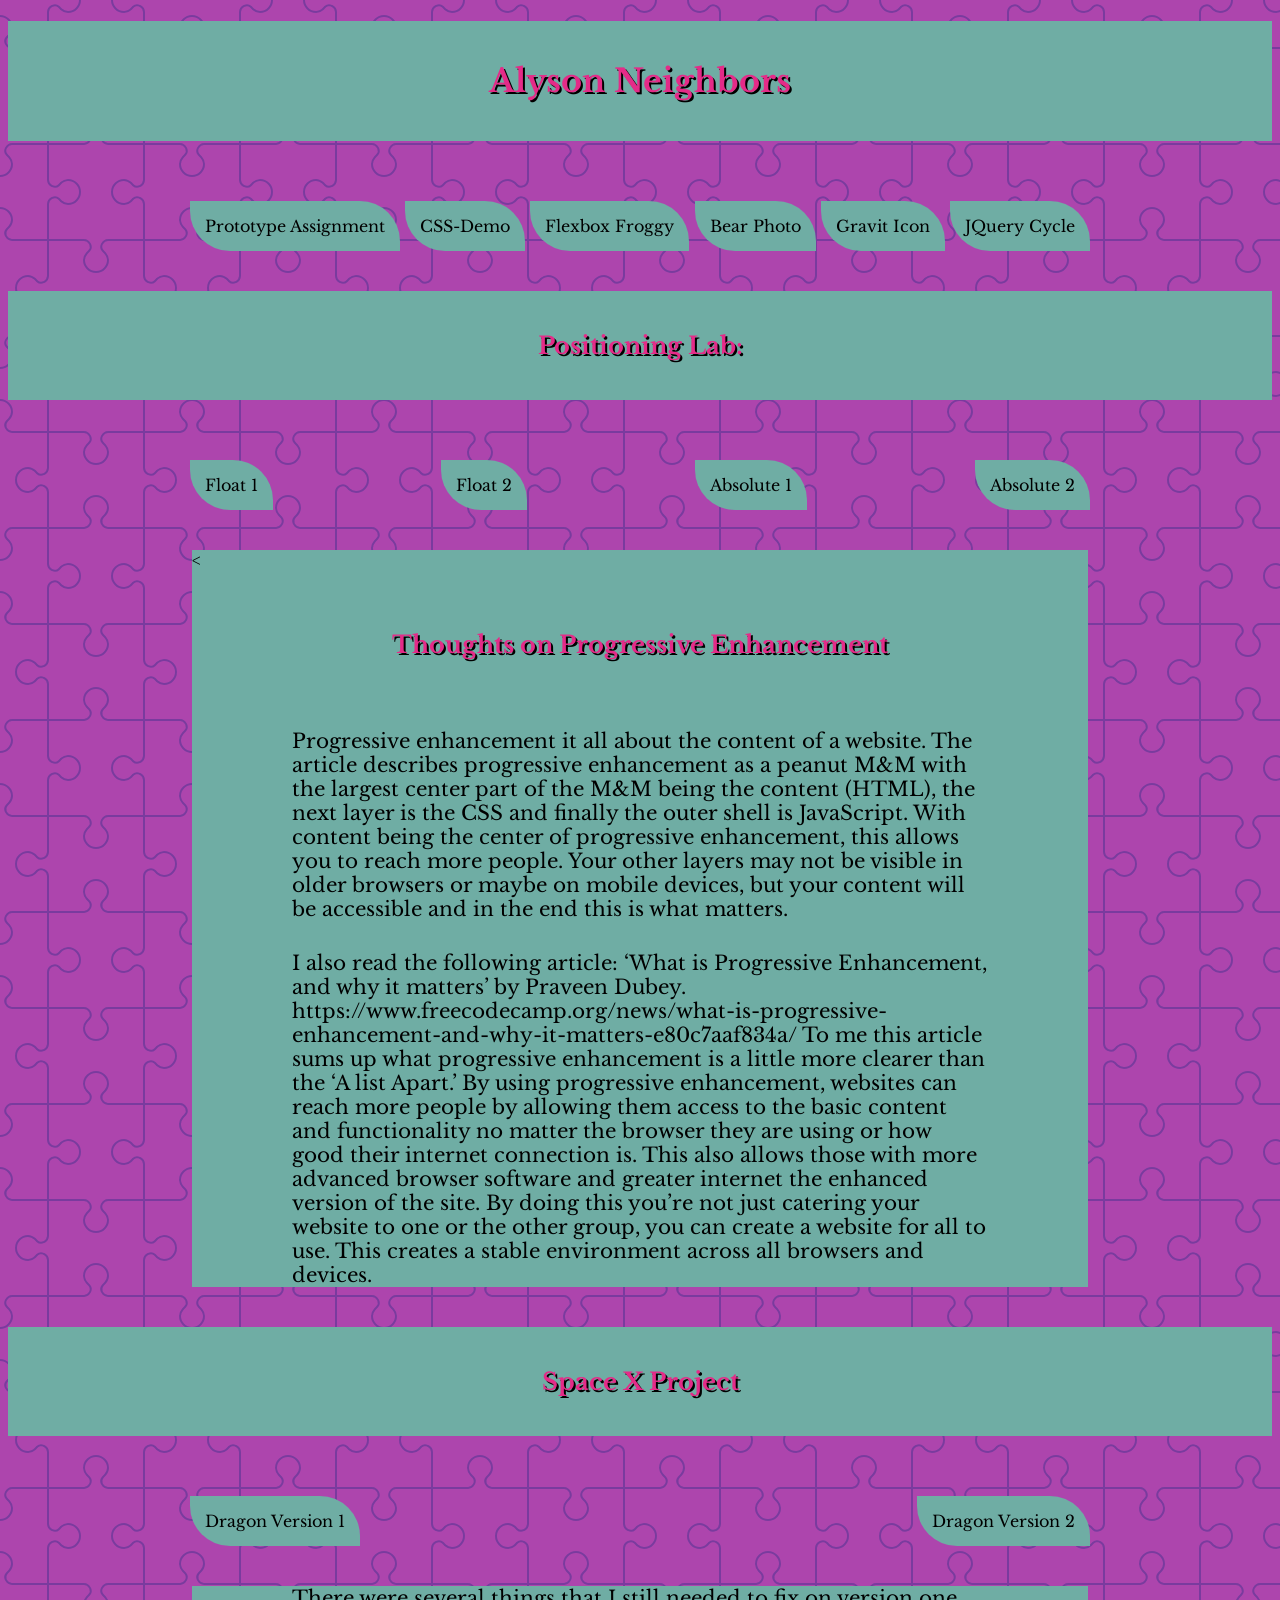
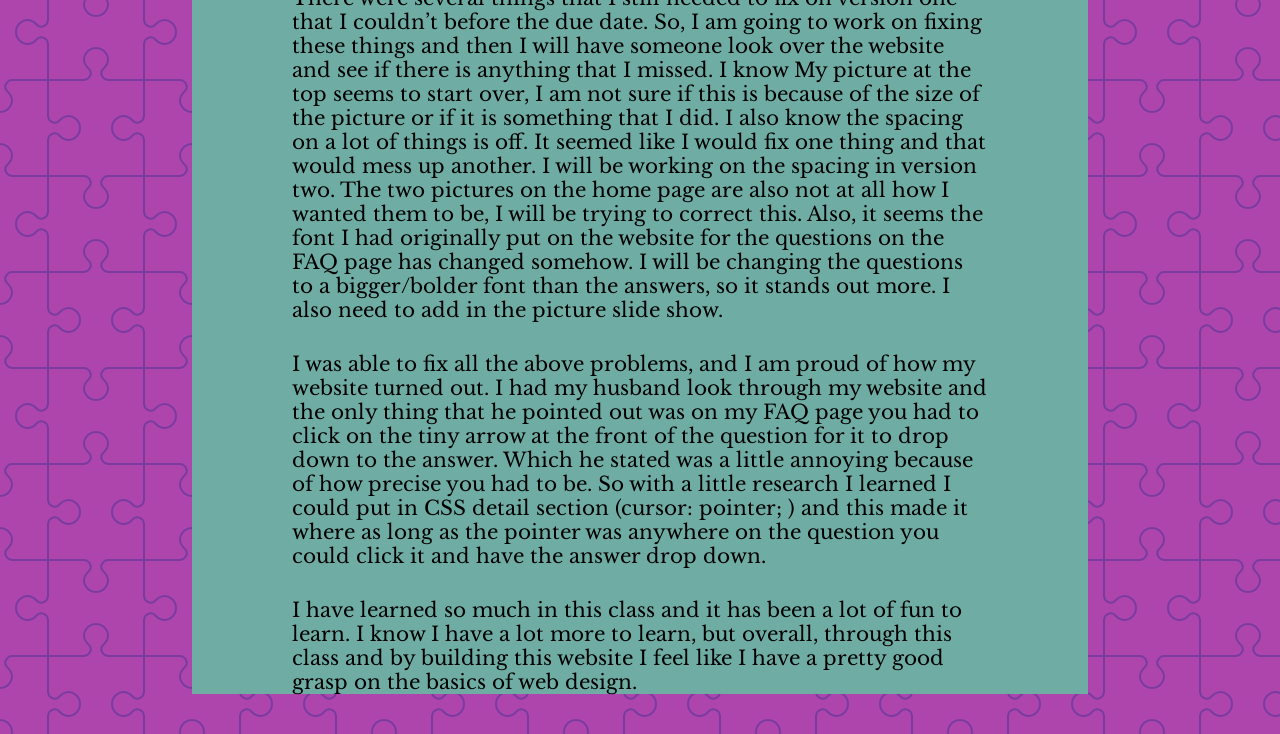
==== commit 26e4bddd: "finished" ====
--- a/index.html
+++ b/index.html
@@ -39,14 +39,16 @@
 <p>I also read the following article: ‘What is Progressive Enhancement, and why it matters’ by Praveen Dubey. https://www.freecodecamp.org/news/what-is-progressive-enhancement-and-why-it-matters-e80c7aaf834a/
 To me this article sums up what progressive enhancement is a little more clearer than the ‘A list Apart.’ By using progressive enhancement, websites can reach more people by allowing them access to the basic content and functionality no matter the browser they are using or how good their internet connection is. This also allows those with more advanced browser software and greater internet the enhanced version of the site. By doing this you’re not just catering your website to one or the other group, you can create a website for all to use. This creates a stable environment across all browsers and devices.
 </p>
+</section>
 <h2>Space X Project</h2>
 <ul>
  <li><a href="dragon/index.html"> Dragon Version 1</a></li>
     <li><a href="dragon version 2/index.html"> Dragon Version 2</a></li>
     </ul>
-    <P> There were several things that I still needed to fix on version one that I couldn’t before the due date. So, I am going to work on fixing these things and then I will have someone look over the website and see if there is anything that I missed. I know My picture at the top seems to start over, I am not sure if this is because of the size of the picture or if it is something that I did. I also know the spacing on a lot of things is off. It seemed like I would fix one thing and that would mess up another. I will be working on the spacing in version two. The two pictures on the home page are also not at all how I wanted them to be, I will be trying to correct this. Also, it seems the font I had originally put on the website for the questions on the FAQ page has changed somehow. I will be changing the questions to a bigger/bolder font than the answers, so it stands out more. I also need to add in the picture slide show.
-I was able to fix all the above problems, and I am proud of how my website turned out. I had my husband look through my website and the only thing that he pointed out was on my FAQ page you had to click on the tiny arrow at the front of the question for it to drop down to the answer. Which he stated was a little annoying because of how precise you had to be. So with a little research I learned I could put in CSS detail section (cursor: pointer; ) and this made it where as long as the pointer was anywhere on the question you could click it and have the answer drop down.
-I have learned so much in this class and it has been a lot of fun to learn. I know I have a lot more to learn, but overall, through this class and by building this website I feel like I have a pretty good grasp on the basics of web design.
+    <section id="content" class="container">
+    <P> There were several things that I still needed to fix on version one that I couldn’t before the due date. So, I am going to work on fixing these things and then I will have someone look over the website and see if there is anything that I missed. I know My picture at the top seems to start over, I am not sure if this is because of the size of the picture or if it is something that I did. I also know the spacing on a lot of things is off. It seemed like I would fix one thing and that would mess up another. I will be working on the spacing in version two. The two pictures on the home page are also not at all how I wanted them to be, I will be trying to correct this. Also, it seems the font I had originally put on the website for the questions on the FAQ page has changed somehow. I will be changing the questions to a bigger/bolder font than the answers, so it stands out more. I also need to add in the picture slide show.</p>
+<p>I was able to fix all the above problems, and I am proud of how my website turned out. I had my husband look through my website and the only thing that he pointed out was on my FAQ page you had to click on the tiny arrow at the front of the question for it to drop down to the answer. Which he stated was a little annoying because of how precise you had to be. So with a little research I learned I could put in CSS detail section (cursor: pointer; ) and this made it where as long as the pointer was anywhere on the question you could click it and have the answer drop down.</P>
+<p>I have learned so much in this class and it has been a lot of fun to learn. I know I have a lot more to learn, but overall, through this class and by building this website I feel like I have a pretty good grasp on the basics of web design.
 </p>
 </section>
 </body>
--- a/assets/css/style.css
+++ b/assets/css/style.css
@@ -12,6 +12,7 @@
   width:70vW;
   margin: 40px auto;
   max-width:960px;
+  background-color: #6FADA4;
 }
 
 
@@ -75,7 +76,7 @@
 }
 
 
-li a {color: #2A7A6E;
+li a {color: #000;
 background-color:#6FADA4;
 text-decoration: none;
 padding:15px;
